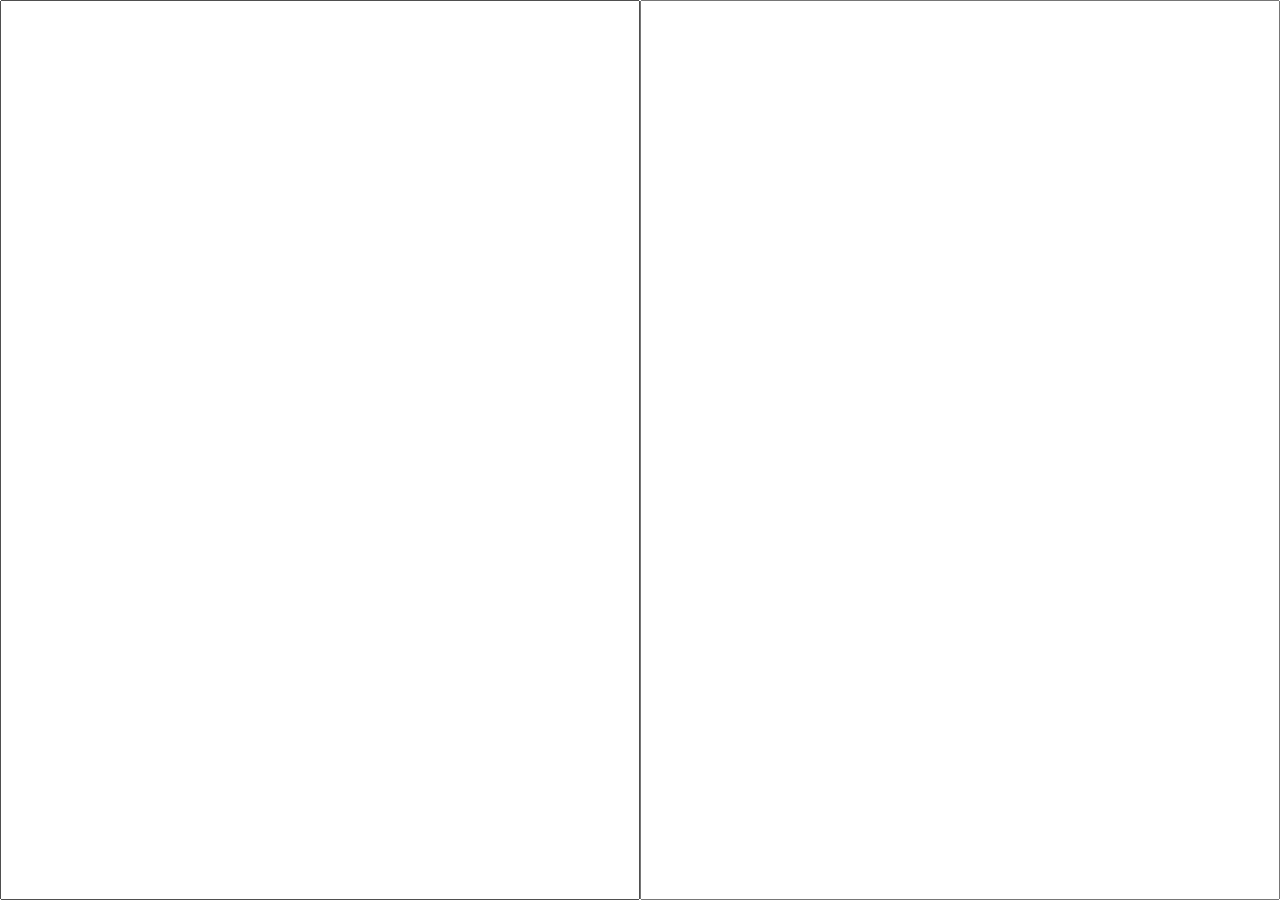
==== cfm_to_erb/index.html @ dd9af8a7 "u2" ====
<!doctype html><html lang="en"><head><meta charset="utf-8"/><link rel="icon" href="/favicon.ico"/><meta name="viewport" content="width=device-width,initial-scale=1"/><meta name="theme-color" content="#000000"/><meta name="description" content="Web site created using create-react-app"/><link rel="apple-touch-icon" href="/logo192.png"/><link rel="manifest" href="/cfm_to_erb/manifest.json"/><title>React App</title><link href="/cfm_to_erb/static/css/main.3f88dfda.chunk.css" rel="stylesheet"></head><body><noscript>You need to enable JavaScript to run this app.</noscript><div id="root"></div><script>!function(e){function r(r){for(var n,a,i=r[0],c=r[1],f=r[2],s=0,p=[];s<i.length;s++)a=i[s],Object.prototype.hasOwnProperty.call(o,a)&&o[a]&&p.push(o[a][0]),o[a]=0;for(n in c)Object.prototype.hasOwnProperty.call(c,n)&&(e[n]=c[n]);for(l&&l(r);p.length;)p.shift()();return u.push.apply(u,f||[]),t()}function t(){for(var e,r=0;r<u.length;r++){for(var t=u[r],n=!0,i=1;i<t.length;i++){var c=t[i];0!==o[c]&&(n=!1)}n&&(u.splice(r--,1),e=a(a.s=t[0]))}return e}var n={},o={1:0},u=[];function a(r){if(n[r])return n[r].exports;var t=n[r]={i:r,l:!1,exports:{}};return e[r].call(t.exports,t,t.exports,a),t.l=!0,t.exports}a.e=function(e){var r=[],t=o[e];if(0!==t)if(t)r.push(t[2]);else{var n=new Promise((function(r,n){t=o[e]=[r,n]}));r.push(t[2]=n);var u,i=document.createElement("script");i.charset="utf-8",i.timeout=120,a.nc&&i.setAttribute("nonce",a.nc),i.src=function(e){return a.p+"static/js/"+({}[e]||e)+"."+{3:"fc1b0a2e"}[e]+".chunk.js"}(e);var c=new Error;u=function(r){i.onerror=i.onload=null,clearTimeout(f);var t=o[e];if(0!==t){if(t){var n=r&&("load"===r.type?"missing":r.type),u=r&&r.target&&r.target.src;c.message="Loading chunk "+e+" failed.\n("+n+": "+u+")",c.name="ChunkLoadError",c.type=n,c.request=u,t[1](c)}o[e]=void 0}};var f=setTimeout((function(){u({type:"timeout",target:i})}),12e4);i.onerror=i.onload=u,document.head.appendChild(i)}return Promise.all(r)},a.m=e,a.c=n,a.d=function(e,r,t){a.o(e,r)||Object.defineProperty(e,r,{enumerable:!0,get:t})},a.r=function(e){"undefined"!=typeof Symbol&&Symbol.toStringTag&&Object.defineProperty(e,Symbol.toStringTag,{value:"Module"}),Object.defineProperty(e,"__esModule",{value:!0})},a.t=function(e,r){if(1&r&&(e=a(e)),8&r)return e;if(4&r&&"object"==typeof e&&e&&e.__esModule)return e;var t=Object.create(null);if(a.r(t),Object.defineProperty(t,"default",{enumerable:!0,value:e}),2&r&&"string"!=typeof e)for(var n in e)a.d(t,n,function(r){return e[r]}.bind(null,n));return t},a.n=function(e){var r=e&&e.__esModule?function(){return e.default}:function(){return e};return a.d(r,"a",r),r},a.o=function(e,r){return Object.prototype.hasOwnProperty.call(e,r)},a.p="/",a.oe=function(e){throw console.error(e),e};var i=this.webpackJsonpcfm_to_erb=this.webpackJsonpcfm_to_erb||[],c=i.push.bind(i);i.push=r,i=i.slice();for(var f=0;f<i.length;f++)r(i[f]);var l=c;t()}([])</script><script src="/cfm_to_erb/static/js/2.11f57461.chunk.js"></script><script src="/cfm_to_erb/static/js/main.39da1789.chunk.js"></script></body></html>
---- cfm_to_erb/static/css/main.3f88dfda.chunk.css ----
#root,.App,.Converter,body,html{width:100%;height:100%}*,body{box-sizing:border-box}body{margin:0;font-family:-apple-system,BlinkMacSystemFont,"Segoe UI","Roboto","Oxygen","Ubuntu","Cantarell","Fira Sans","Droid Sans","Helvetica Neue",sans-serif;-webkit-font-smoothing:antialiased;-moz-osx-font-smoothing:grayscale}code{font-family:source-code-pro,Menlo,Monaco,Consolas,"Courier New",monospace}.Converter{display:flex}.Converter .cfm,.Converter .erb{width:50%}.Converter .ta_cfm,.Converter .ta_erb{width:100%;height:100%;resize:none;padding:1em;font-family:source-code-pro,Menlo,Monaco,Consolas,"Courier New",monospace}
/*# sourceMappingURL=main.3f88dfda.chunk.css.map */
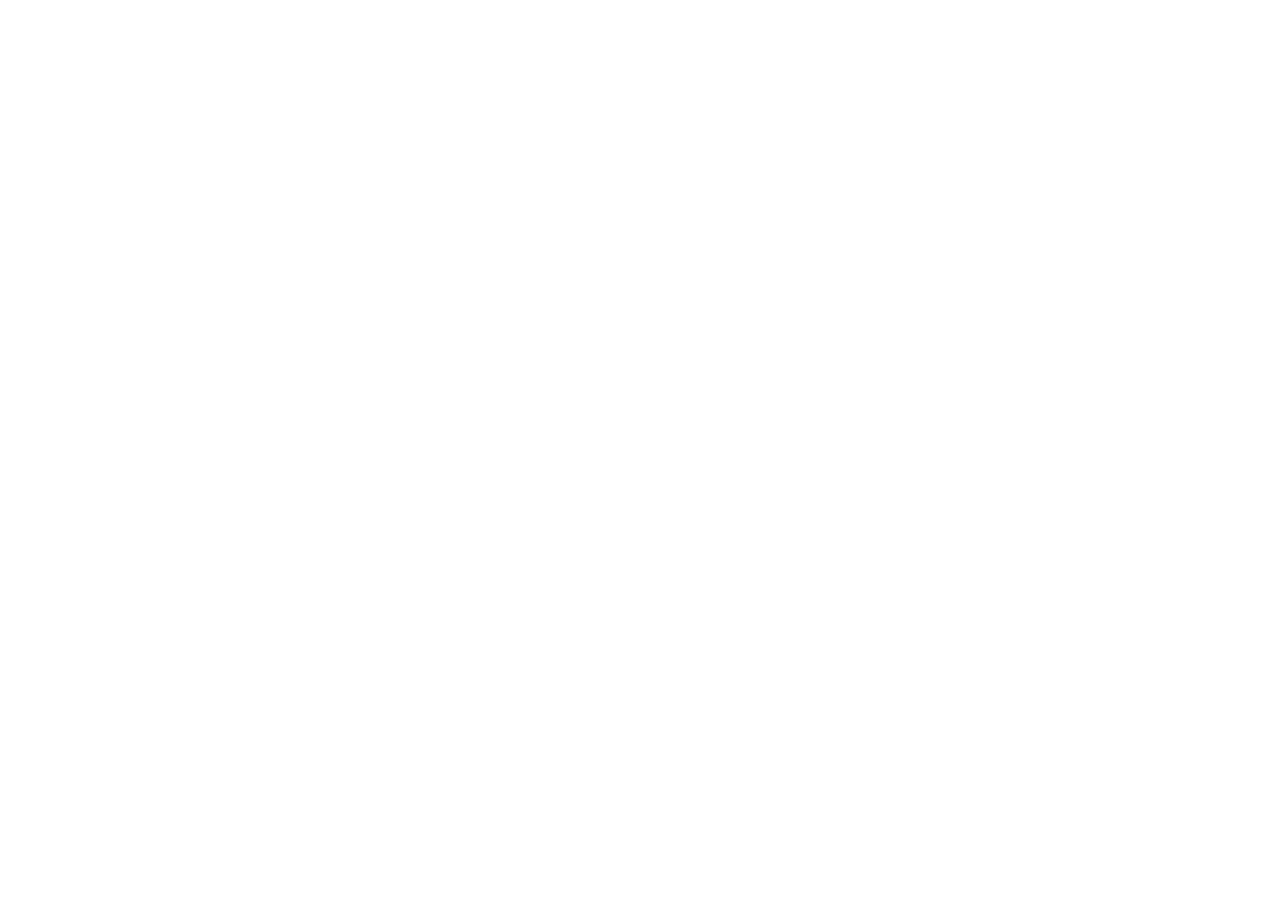
==== commit 0ec5c0ff: "cfm" ====
--- a/cfm_to_erb/index.html
+++ b/cfm_to_erb/index.html
@@ -1 +1 @@
-<!doctype html><html lang="en"><head><meta charset="utf-8"/><link rel="icon" href="/favicon.ico"/><meta name="viewport" content="width=device-width,initial-scale=1"/><meta name="theme-color" content="#000000"/><meta name="description" content="Web site created using create-react-app"/><link rel="apple-touch-icon" href="/logo192.png"/><link rel="manifest" href="/cfm_to_erb/manifest.json"/><title>React App</title><link href="/cfm_to_erb/static/css/main.3f88dfda.chunk.css" rel="stylesheet"></head><body><noscript>You need to enable JavaScript to run this app.</noscript><div id="root"></div><script>!function(e){function r(r){for(var n,a,i=r[0],c=r[1],f=r[2],s=0,p=[];s<i.length;s++)a=i[s],Object.prototype.hasOwnProperty.call(o,a)&&o[a]&&p.push(o[a][0]),o[a]=0;for(n in c)Object.prototype.hasOwnProperty.call(c,n)&&(e[n]=c[n]);for(l&&l(r);p.length;)p.shift()();return u.push.apply(u,f||[]),t()}function t(){for(var e,r=0;r<u.length;r++){for(var t=u[r],n=!0,i=1;i<t.length;i++){var c=t[i];0!==o[c]&&(n=!1)}n&&(u.splice(r--,1),e=a(a.s=t[0]))}return e}var n={},o={1:0},u=[];function a(r){if(n[r])return n[r].exports;var t=n[r]={i:r,l:!1,exports:{}};return e[r].call(t.exports,t,t.exports,a),t.l=!0,t.exports}a.e=function(e){var r=[],t=o[e];if(0!==t)if(t)r.push(t[2]);else{var n=new Promise((function(r,n){t=o[e]=[r,n]}));r.push(t[2]=n);var u,i=document.createElement("script");i.charset="utf-8",i.timeout=120,a.nc&&i.setAttribute("nonce",a.nc),i.src=function(e){return a.p+"static/js/"+({}[e]||e)+"."+{3:"fc1b0a2e"}[e]+".chunk.js"}(e);var c=new Error;u=function(r){i.onerror=i.onload=null,clearTimeout(f);var t=o[e];if(0!==t){if(t){var n=r&&("load"===r.type?"missing":r.type),u=r&&r.target&&r.target.src;c.message="Loading chunk "+e+" failed.\n("+n+": "+u+")",c.name="ChunkLoadError",c.type=n,c.request=u,t[1](c)}o[e]=void 0}};var f=setTimeout((function(){u({type:"timeout",target:i})}),12e4);i.onerror=i.onload=u,document.head.appendChild(i)}return Promise.all(r)},a.m=e,a.c=n,a.d=function(e,r,t){a.o(e,r)||Object.defineProperty(e,r,{enumerable:!0,get:t})},a.r=function(e){"undefined"!=typeof Symbol&&Symbol.toStringTag&&Object.defineProperty(e,Symbol.toStringTag,{value:"Module"}),Object.defineProperty(e,"__esModule",{value:!0})},a.t=function(e,r){if(1&r&&(e=a(e)),8&r)return e;if(4&r&&"object"==typeof e&&e&&e.__esModule)return e;var t=Object.create(null);if(a.r(t),Object.defineProperty(t,"default",{enumerable:!0,value:e}),2&r&&"string"!=typeof e)for(var n in e)a.d(t,n,function(r){return e[r]}.bind(null,n));return t},a.n=function(e){var r=e&&e.__esModule?function(){return e.default}:function(){return e};return a.d(r,"a",r),r},a.o=function(e,r){return Object.prototype.hasOwnProperty.call(e,r)},a.p="/",a.oe=function(e){throw console.error(e),e};var i=this.webpackJsonpcfm_to_erb=this.webpackJsonpcfm_to_erb||[],c=i.push.bind(i);i.push=r,i=i.slice();for(var f=0;f<i.length;f++)r(i[f]);var l=c;t()}([])</script><script src="/cfm_to_erb/static/js/2.11f57461.chunk.js"></script><script src="/cfm_to_erb/static/js/main.39da1789.chunk.js"></script></body></html>
+<!doctype html><html lang="en"><head><meta charset="utf-8"/><link rel="icon" href="/favicon.ico"/><meta name="viewport" content="width=device-width,initial-scale=1"/><meta name="theme-color" content="#000000"/><meta name="description" content="Web site created using create-react-app"/><link rel="apple-touch-icon" href="/logo192.png"/><link rel="manifest" href="/manifest.json"/><title>React App</title><link href="/static/css/main.522ac19e.chunk.css" rel="stylesheet"></head><body><noscript>You need to enable JavaScript to run this app.</noscript><div id="root"></div><script>!function(e){function r(r){for(var n,a,i=r[0],c=r[1],f=r[2],s=0,p=[];s<i.length;s++)a=i[s],Object.prototype.hasOwnProperty.call(o,a)&&o[a]&&p.push(o[a][0]),o[a]=0;for(n in c)Object.prototype.hasOwnProperty.call(c,n)&&(e[n]=c[n]);for(l&&l(r);p.length;)p.shift()();return u.push.apply(u,f||[]),t()}function t(){for(var e,r=0;r<u.length;r++){for(var t=u[r],n=!0,i=1;i<t.length;i++){var c=t[i];0!==o[c]&&(n=!1)}n&&(u.splice(r--,1),e=a(a.s=t[0]))}return e}var n={},o={1:0},u=[];function a(r){if(n[r])return n[r].exports;var t=n[r]={i:r,l:!1,exports:{}};return e[r].call(t.exports,t,t.exports,a),t.l=!0,t.exports}a.e=function(e){var r=[],t=o[e];if(0!==t)if(t)r.push(t[2]);else{var n=new Promise((function(r,n){t=o[e]=[r,n]}));r.push(t[2]=n);var u,i=document.createElement("script");i.charset="utf-8",i.timeout=120,a.nc&&i.setAttribute("nonce",a.nc),i.src=function(e){return a.p+"static/js/"+({}[e]||e)+"."+{3:"fc1b0a2e"}[e]+".chunk.js"}(e);var c=new Error;u=function(r){i.onerror=i.onload=null,clearTimeout(f);var t=o[e];if(0!==t){if(t){var n=r&&("load"===r.type?"missing":r.type),u=r&&r.target&&r.target.src;c.message="Loading chunk "+e+" failed.\n("+n+": "+u+")",c.name="ChunkLoadError",c.type=n,c.request=u,t[1](c)}o[e]=void 0}};var f=setTimeout((function(){u({type:"timeout",target:i})}),12e4);i.onerror=i.onload=u,document.head.appendChild(i)}return Promise.all(r)},a.m=e,a.c=n,a.d=function(e,r,t){a.o(e,r)||Object.defineProperty(e,r,{enumerable:!0,get:t})},a.r=function(e){"undefined"!=typeof Symbol&&Symbol.toStringTag&&Object.defineProperty(e,Symbol.toStringTag,{value:"Module"}),Object.defineProperty(e,"__esModule",{value:!0})},a.t=function(e,r){if(1&r&&(e=a(e)),8&r)return e;if(4&r&&"object"==typeof e&&e&&e.__esModule)return e;var t=Object.create(null);if(a.r(t),Object.defineProperty(t,"default",{enumerable:!0,value:e}),2&r&&"string"!=typeof e)for(var n in e)a.d(t,n,function(r){return e[r]}.bind(null,n));return t},a.n=function(e){var r=e&&e.__esModule?function(){return e.default}:function(){return e};return a.d(r,"a",r),r},a.o=function(e,r){return Object.prototype.hasOwnProperty.call(e,r)},a.p="/",a.oe=function(e){throw console.error(e),e};var i=this.webpackJsonpcfm_to_erb=this.webpackJsonpcfm_to_erb||[],c=i.push.bind(i);i.push=r,i=i.slice();for(var f=0;f<i.length;f++)r(i[f]);var l=c;t()}([])</script><script src="/static/js/2.885f604a.chunk.js"></script><script src="/static/js/main.54e9773e.chunk.js"></script></body></html>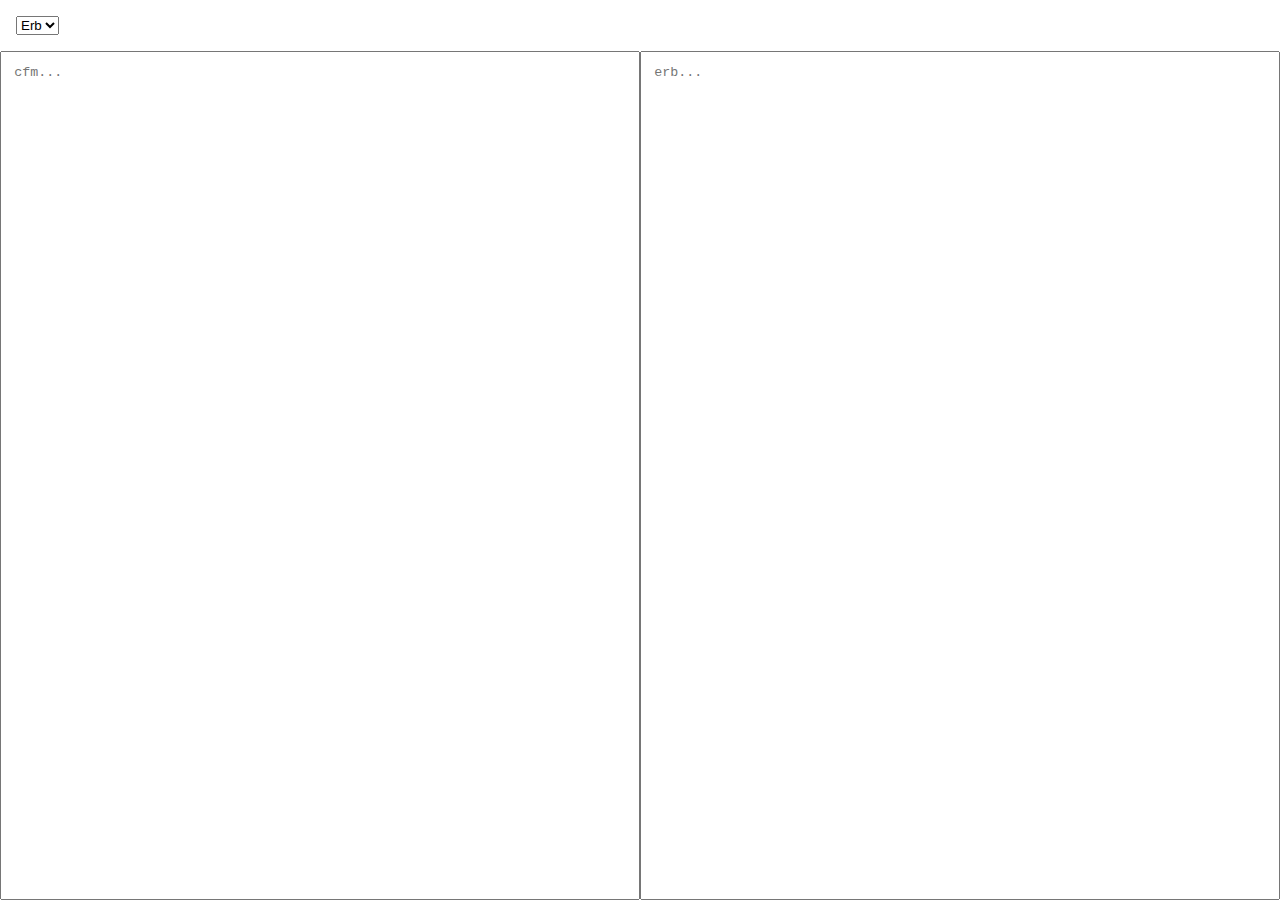
==== commit 94c216b5: "rtw" ====
--- a/cfm_to_erb/index.html
+++ b/cfm_to_erb/index.html
@@ -1 +1 @@
-<!doctype html><html lang="en"><head><meta charset="utf-8"/><link rel="icon" href="/favicon.ico"/><meta name="viewport" content="width=device-width,initial-scale=1"/><meta name="theme-color" content="#000000"/><meta name="description" content="Web site created using create-react-app"/><link rel="apple-touch-icon" href="/logo192.png"/><link rel="manifest" href="/manifest.json"/><title>React App</title><link href="/static/css/main.522ac19e.chunk.css" rel="stylesheet"></head><body><noscript>You need to enable JavaScript to run this app.</noscript><div id="root"></div><script>!function(e){function r(r){for(var n,a,i=r[0],c=r[1],f=r[2],s=0,p=[];s<i.length;s++)a=i[s],Object.prototype.hasOwnProperty.call(o,a)&&o[a]&&p.push(o[a][0]),o[a]=0;for(n in c)Object.prototype.hasOwnProperty.call(c,n)&&(e[n]=c[n]);for(l&&l(r);p.length;)p.shift()();return u.push.apply(u,f||[]),t()}function t(){for(var e,r=0;r<u.length;r++){for(var t=u[r],n=!0,i=1;i<t.length;i++){var c=t[i];0!==o[c]&&(n=!1)}n&&(u.splice(r--,1),e=a(a.s=t[0]))}return e}var n={},o={1:0},u=[];function a(r){if(n[r])return n[r].exports;var t=n[r]={i:r,l:!1,exports:{}};return e[r].call(t.exports,t,t.exports,a),t.l=!0,t.exports}a.e=function(e){var r=[],t=o[e];if(0!==t)if(t)r.push(t[2]);else{var n=new Promise((function(r,n){t=o[e]=[r,n]}));r.push(t[2]=n);var u,i=document.createElement("script");i.charset="utf-8",i.timeout=120,a.nc&&i.setAttribute("nonce",a.nc),i.src=function(e){return a.p+"static/js/"+({}[e]||e)+"."+{3:"fc1b0a2e"}[e]+".chunk.js"}(e);var c=new Error;u=function(r){i.onerror=i.onload=null,clearTimeout(f);var t=o[e];if(0!==t){if(t){var n=r&&("load"===r.type?"missing":r.type),u=r&&r.target&&r.target.src;c.message="Loading chunk "+e+" failed.\n("+n+": "+u+")",c.name="ChunkLoadError",c.type=n,c.request=u,t[1](c)}o[e]=void 0}};var f=setTimeout((function(){u({type:"timeout",target:i})}),12e4);i.onerror=i.onload=u,document.head.appendChild(i)}return Promise.all(r)},a.m=e,a.c=n,a.d=function(e,r,t){a.o(e,r)||Object.defineProperty(e,r,{enumerable:!0,get:t})},a.r=function(e){"undefined"!=typeof Symbol&&Symbol.toStringTag&&Object.defineProperty(e,Symbol.toStringTag,{value:"Module"}),Object.defineProperty(e,"__esModule",{value:!0})},a.t=function(e,r){if(1&r&&(e=a(e)),8&r)return e;if(4&r&&"object"==typeof e&&e&&e.__esModule)return e;var t=Object.create(null);if(a.r(t),Object.defineProperty(t,"default",{enumerable:!0,value:e}),2&r&&"string"!=typeof e)for(var n in e)a.d(t,n,function(r){return e[r]}.bind(null,n));return t},a.n=function(e){var r=e&&e.__esModule?function(){return e.default}:function(){return e};return a.d(r,"a",r),r},a.o=function(e,r){return Object.prototype.hasOwnProperty.call(e,r)},a.p="/",a.oe=function(e){throw console.error(e),e};var i=this.webpackJsonpcfm_to_erb=this.webpackJsonpcfm_to_erb||[],c=i.push.bind(i);i.push=r,i=i.slice();for(var f=0;f<i.length;f++)r(i[f]);var l=c;t()}([])</script><script src="/static/js/2.885f604a.chunk.js"></script><script src="/static/js/main.54e9773e.chunk.js"></script></body></html>+<!doctype html><html lang="en"><head><meta charset="utf-8"/><link rel="icon" href="/cfm_to_erb/favicon.ico"/><meta name="viewport" content="width=device-width,initial-scale=1"/><meta name="theme-color" content="#000000"/><meta name="description" content="Web site created using create-react-app"/><link rel="apple-touch-icon" href="/cfm_to_erb/logo192.png"/><link rel="manifest" href="/cfm_to_erb/manifest.json"/><title>React App</title><link href="/cfm_to_erb/static/css/main.522ac19e.chunk.css" rel="stylesheet"></head><body><noscript>You need to enable JavaScript to run this app.</noscript><div id="root"></div><script>!function(e){function r(r){for(var n,a,i=r[0],c=r[1],f=r[2],s=0,p=[];s<i.length;s++)a=i[s],Object.prototype.hasOwnProperty.call(o,a)&&o[a]&&p.push(o[a][0]),o[a]=0;for(n in c)Object.prototype.hasOwnProperty.call(c,n)&&(e[n]=c[n]);for(l&&l(r);p.length;)p.shift()();return u.push.apply(u,f||[]),t()}function t(){for(var e,r=0;r<u.length;r++){for(var t=u[r],n=!0,i=1;i<t.length;i++){var c=t[i];0!==o[c]&&(n=!1)}n&&(u.splice(r--,1),e=a(a.s=t[0]))}return e}var n={},o={1:0},u=[];function a(r){if(n[r])return n[r].exports;var t=n[r]={i:r,l:!1,exports:{}};return e[r].call(t.exports,t,t.exports,a),t.l=!0,t.exports}a.e=function(e){var r=[],t=o[e];if(0!==t)if(t)r.push(t[2]);else{var n=new Promise((function(r,n){t=o[e]=[r,n]}));r.push(t[2]=n);var u,i=document.createElement("script");i.charset="utf-8",i.timeout=120,a.nc&&i.setAttribute("nonce",a.nc),i.src=function(e){return a.p+"static/js/"+({}[e]||e)+"."+{3:"fc1b0a2e"}[e]+".chunk.js"}(e);var c=new Error;u=function(r){i.onerror=i.onload=null,clearTimeout(f);var t=o[e];if(0!==t){if(t){var n=r&&("load"===r.type?"missing":r.type),u=r&&r.target&&r.target.src;c.message="Loading chunk "+e+" failed.\n("+n+": "+u+")",c.name="ChunkLoadError",c.type=n,c.request=u,t[1](c)}o[e]=void 0}};var f=setTimeout((function(){u({type:"timeout",target:i})}),12e4);i.onerror=i.onload=u,document.head.appendChild(i)}return Promise.all(r)},a.m=e,a.c=n,a.d=function(e,r,t){a.o(e,r)||Object.defineProperty(e,r,{enumerable:!0,get:t})},a.r=function(e){"undefined"!=typeof Symbol&&Symbol.toStringTag&&Object.defineProperty(e,Symbol.toStringTag,{value:"Module"}),Object.defineProperty(e,"__esModule",{value:!0})},a.t=function(e,r){if(1&r&&(e=a(e)),8&r)return e;if(4&r&&"object"==typeof e&&e&&e.__esModule)return e;var t=Object.create(null);if(a.r(t),Object.defineProperty(t,"default",{enumerable:!0,value:e}),2&r&&"string"!=typeof e)for(var n in e)a.d(t,n,function(r){return e[r]}.bind(null,n));return t},a.n=function(e){var r=e&&e.__esModule?function(){return e.default}:function(){return e};return a.d(r,"a",r),r},a.o=function(e,r){return Object.prototype.hasOwnProperty.call(e,r)},a.p="/cfm_to_erb/",a.oe=function(e){throw console.error(e),e};var i=this.webpackJsonpcfm_to_erb=this.webpackJsonpcfm_to_erb||[],c=i.push.bind(i);i.push=r,i=i.slice();for(var f=0;f<i.length;f++)r(i[f]);var l=c;t()}([])</script><script src="/cfm_to_erb/static/js/2.885f604a.chunk.js"></script><script src="/cfm_to_erb/static/js/main.cc499454.chunk.js"></script></body></html>--- a/cfm_to_erb/static/css/main.522ac19e.chunk.css
+++ b/cfm_to_erb/static/css/main.522ac19e.chunk.css
@@ -0,0 +1,2 @@
+#root,.App,.Converter,body,html{width:100%;height:100%}*,body{box-sizing:border-box}body{margin:0;font-family:-apple-system,BlinkMacSystemFont,"Segoe UI","Roboto","Oxygen","Ubuntu","Cantarell","Fira Sans","Droid Sans","Helvetica Neue",sans-serif;-webkit-font-smoothing:antialiased;-moz-osx-font-smoothing:grayscale}code{font-family:source-code-pro,Menlo,Monaco,Consolas,"Courier New",monospace}.Converter{flex-direction:column;display:flex}.Converter .cfm,.Converter .erb{width:50%}.Converter .select{padding:1em}.Converter .box{display:flex;width:100%;height:100%}.Converter .ta_cfm,.Converter .ta_erb{width:100%;height:100%;resize:none;padding:1em;font-family:source-code-pro,Menlo,Monaco,Consolas,"Courier New",monospace}
+/*# sourceMappingURL=main.522ac19e.chunk.css.map */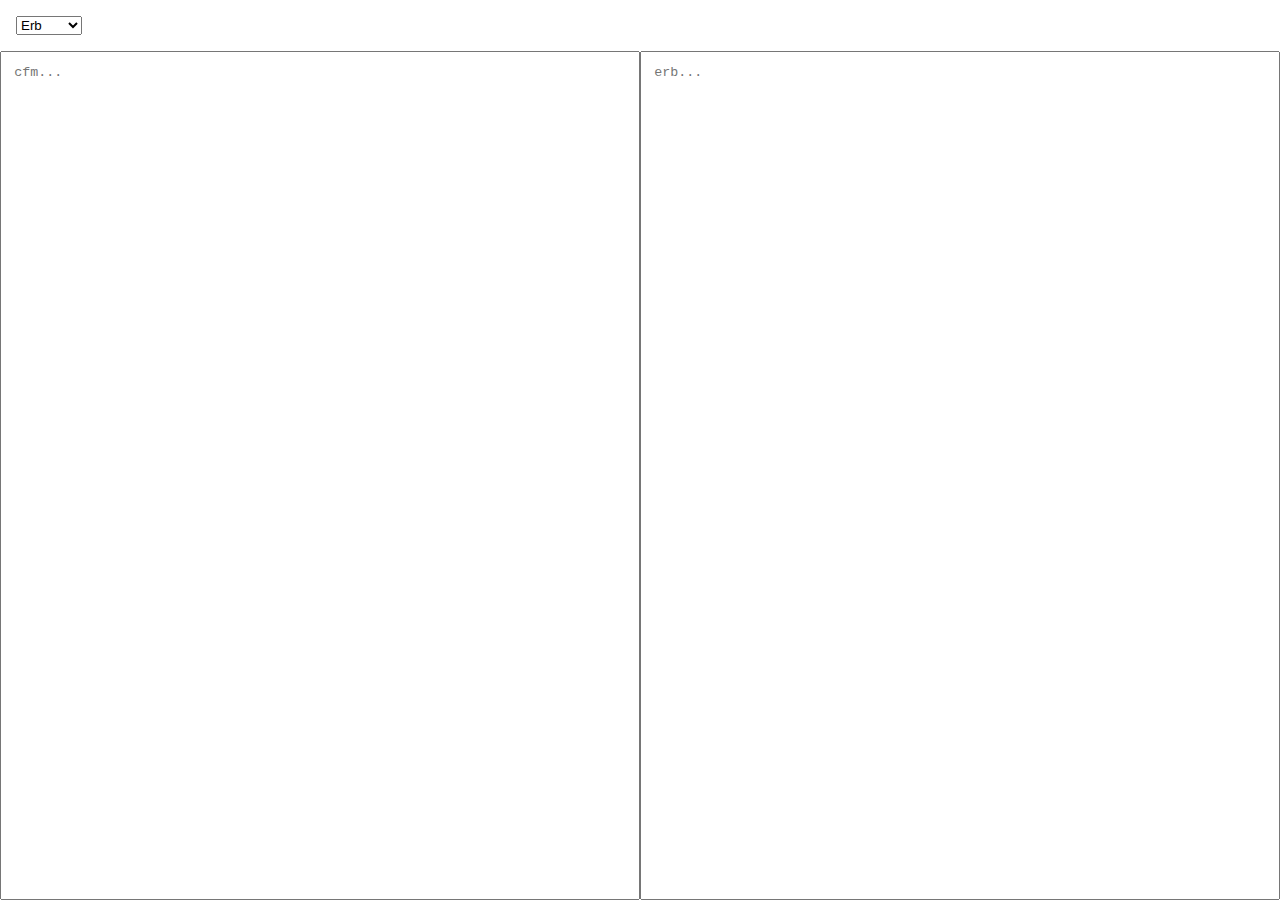
==== commit c00a71b8: "v2" ====
--- a/cfm_to_erb/index.html
+++ b/cfm_to_erb/index.html
@@ -1 +1 @@
-<!doctype html><html lang="en"><head><meta charset="utf-8"/><link rel="icon" href="/cfm_to_erb/favicon.ico"/><meta name="viewport" content="width=device-width,initial-scale=1"/><meta name="theme-color" content="#000000"/><meta name="description" content="Web site created using create-react-app"/><link rel="apple-touch-icon" href="/cfm_to_erb/logo192.png"/><link rel="manifest" href="/cfm_to_erb/manifest.json"/><title>React App</title><link href="/cfm_to_erb/static/css/main.522ac19e.chunk.css" rel="stylesheet"></head><body><noscript>You need to enable JavaScript to run this app.</noscript><div id="root"></div><script>!function(e){function r(r){for(var n,a,i=r[0],c=r[1],f=r[2],s=0,p=[];s<i.length;s++)a=i[s],Object.prototype.hasOwnProperty.call(o,a)&&o[a]&&p.push(o[a][0]),o[a]=0;for(n in c)Object.prototype.hasOwnProperty.call(c,n)&&(e[n]=c[n]);for(l&&l(r);p.length;)p.shift()();return u.push.apply(u,f||[]),t()}function t(){for(var e,r=0;r<u.length;r++){for(var t=u[r],n=!0,i=1;i<t.length;i++){var c=t[i];0!==o[c]&&(n=!1)}n&&(u.splice(r--,1),e=a(a.s=t[0]))}return e}var n={},o={1:0},u=[];function a(r){if(n[r])return n[r].exports;var t=n[r]={i:r,l:!1,exports:{}};return e[r].call(t.exports,t,t.exports,a),t.l=!0,t.exports}a.e=function(e){var r=[],t=o[e];if(0!==t)if(t)r.push(t[2]);else{var n=new Promise((function(r,n){t=o[e]=[r,n]}));r.push(t[2]=n);var u,i=document.createElement("script");i.charset="utf-8",i.timeout=120,a.nc&&i.setAttribute("nonce",a.nc),i.src=function(e){return a.p+"static/js/"+({}[e]||e)+"."+{3:"fc1b0a2e"}[e]+".chunk.js"}(e);var c=new Error;u=function(r){i.onerror=i.onload=null,clearTimeout(f);var t=o[e];if(0!==t){if(t){var n=r&&("load"===r.type?"missing":r.type),u=r&&r.target&&r.target.src;c.message="Loading chunk "+e+" failed.\n("+n+": "+u+")",c.name="ChunkLoadError",c.type=n,c.request=u,t[1](c)}o[e]=void 0}};var f=setTimeout((function(){u({type:"timeout",target:i})}),12e4);i.onerror=i.onload=u,document.head.appendChild(i)}return Promise.all(r)},a.m=e,a.c=n,a.d=function(e,r,t){a.o(e,r)||Object.defineProperty(e,r,{enumerable:!0,get:t})},a.r=function(e){"undefined"!=typeof Symbol&&Symbol.toStringTag&&Object.defineProperty(e,Symbol.toStringTag,{value:"Module"}),Object.defineProperty(e,"__esModule",{value:!0})},a.t=function(e,r){if(1&r&&(e=a(e)),8&r)return e;if(4&r&&"object"==typeof e&&e&&e.__esModule)return e;var t=Object.create(null);if(a.r(t),Object.defineProperty(t,"default",{enumerable:!0,value:e}),2&r&&"string"!=typeof e)for(var n in e)a.d(t,n,function(r){return e[r]}.bind(null,n));return t},a.n=function(e){var r=e&&e.__esModule?function(){return e.default}:function(){return e};return a.d(r,"a",r),r},a.o=function(e,r){return Object.prototype.hasOwnProperty.call(e,r)},a.p="/cfm_to_erb/",a.oe=function(e){throw console.error(e),e};var i=this.webpackJsonpcfm_to_erb=this.webpackJsonpcfm_to_erb||[],c=i.push.bind(i);i.push=r,i=i.slice();for(var f=0;f<i.length;f++)r(i[f]);var l=c;t()}([])</script><script src="/cfm_to_erb/static/js/2.885f604a.chunk.js"></script><script src="/cfm_to_erb/static/js/main.cc499454.chunk.js"></script></body></html>+<!doctype html><html lang="en"><head><meta charset="utf-8"/><link rel="icon" href="/cfm_to_erb/favicon.ico"/><meta name="viewport" content="width=device-width,initial-scale=1"/><meta name="theme-color" content="#000000"/><meta name="description" content="Web site created using create-react-app"/><link rel="apple-touch-icon" href="/cfm_to_erb/logo192.png"/><link rel="manifest" href="/cfm_to_erb/manifest.json"/><title>React App</title><link href="/cfm_to_erb/static/css/main.522ac19e.chunk.css" rel="stylesheet"></head><body><noscript>You need to enable JavaScript to run this app.</noscript><div id="root"></div><script>!function(e){function r(r){for(var n,a,i=r[0],c=r[1],f=r[2],s=0,p=[];s<i.length;s++)a=i[s],Object.prototype.hasOwnProperty.call(o,a)&&o[a]&&p.push(o[a][0]),o[a]=0;for(n in c)Object.prototype.hasOwnProperty.call(c,n)&&(e[n]=c[n]);for(l&&l(r);p.length;)p.shift()();return u.push.apply(u,f||[]),t()}function t(){for(var e,r=0;r<u.length;r++){for(var t=u[r],n=!0,i=1;i<t.length;i++){var c=t[i];0!==o[c]&&(n=!1)}n&&(u.splice(r--,1),e=a(a.s=t[0]))}return e}var n={},o={1:0},u=[];function a(r){if(n[r])return n[r].exports;var t=n[r]={i:r,l:!1,exports:{}};return e[r].call(t.exports,t,t.exports,a),t.l=!0,t.exports}a.e=function(e){var r=[],t=o[e];if(0!==t)if(t)r.push(t[2]);else{var n=new Promise((function(r,n){t=o[e]=[r,n]}));r.push(t[2]=n);var u,i=document.createElement("script");i.charset="utf-8",i.timeout=120,a.nc&&i.setAttribute("nonce",a.nc),i.src=function(e){return a.p+"static/js/"+({}[e]||e)+"."+{3:"fc1b0a2e"}[e]+".chunk.js"}(e);var c=new Error;u=function(r){i.onerror=i.onload=null,clearTimeout(f);var t=o[e];if(0!==t){if(t){var n=r&&("load"===r.type?"missing":r.type),u=r&&r.target&&r.target.src;c.message="Loading chunk "+e+" failed.\n("+n+": "+u+")",c.name="ChunkLoadError",c.type=n,c.request=u,t[1](c)}o[e]=void 0}};var f=setTimeout((function(){u({type:"timeout",target:i})}),12e4);i.onerror=i.onload=u,document.head.appendChild(i)}return Promise.all(r)},a.m=e,a.c=n,a.d=function(e,r,t){a.o(e,r)||Object.defineProperty(e,r,{enumerable:!0,get:t})},a.r=function(e){"undefined"!=typeof Symbol&&Symbol.toStringTag&&Object.defineProperty(e,Symbol.toStringTag,{value:"Module"}),Object.defineProperty(e,"__esModule",{value:!0})},a.t=function(e,r){if(1&r&&(e=a(e)),8&r)return e;if(4&r&&"object"==typeof e&&e&&e.__esModule)return e;var t=Object.create(null);if(a.r(t),Object.defineProperty(t,"default",{enumerable:!0,value:e}),2&r&&"string"!=typeof e)for(var n in e)a.d(t,n,function(r){return e[r]}.bind(null,n));return t},a.n=function(e){var r=e&&e.__esModule?function(){return e.default}:function(){return e};return a.d(r,"a",r),r},a.o=function(e,r){return Object.prototype.hasOwnProperty.call(e,r)},a.p="/cfm_to_erb/",a.oe=function(e){throw console.error(e),e};var i=this.webpackJsonpcfm_to_erb=this.webpackJsonpcfm_to_erb||[],c=i.push.bind(i);i.push=r,i=i.slice();for(var f=0;f<i.length;f++)r(i[f]);var l=c;t()}([])</script><script src="/cfm_to_erb/static/js/2.11f57461.chunk.js"></script><script src="/cfm_to_erb/static/js/main.3f39b16c.chunk.js"></script></body></html>